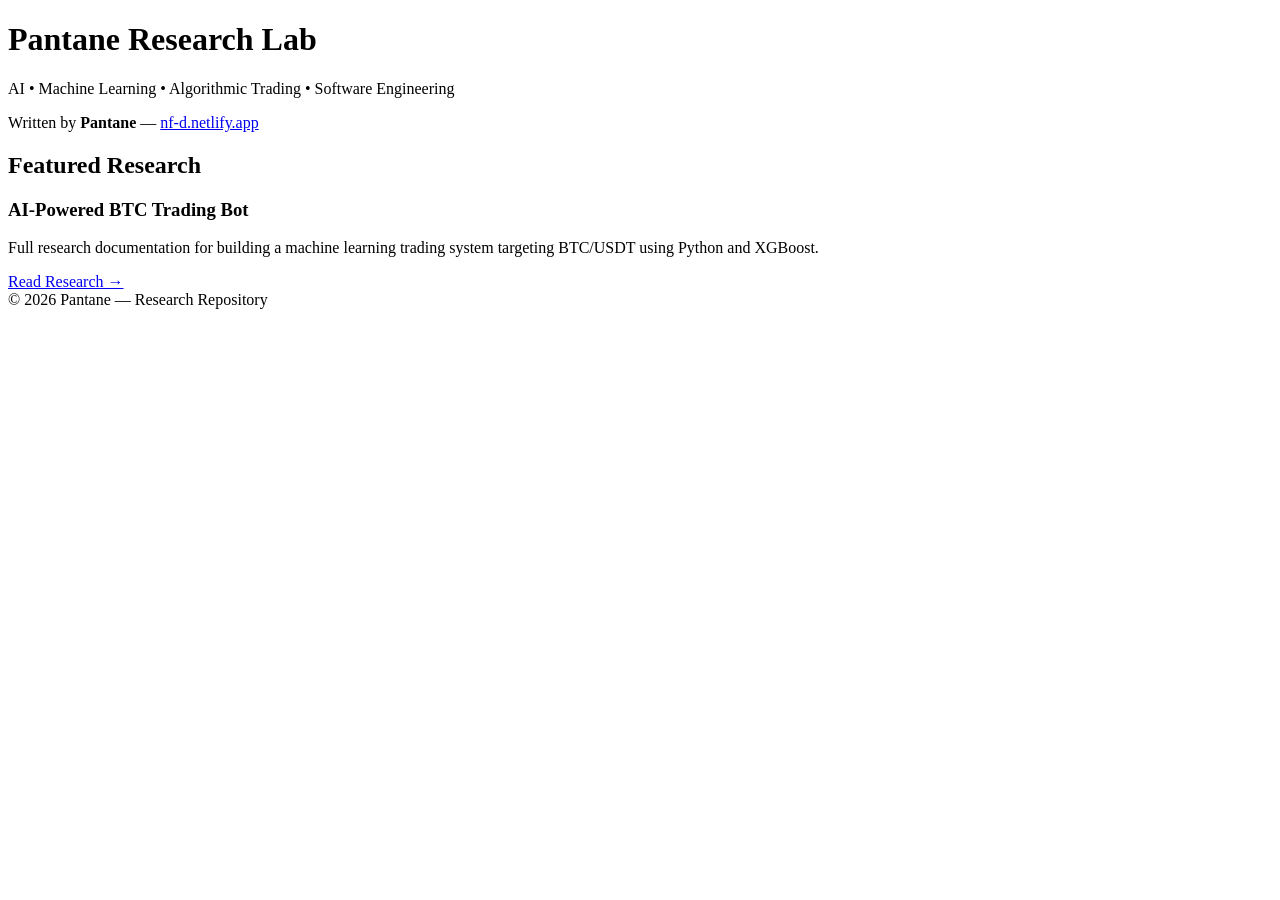
==== index.html @ f0bea5dd "Create index.html" ====
<!DOCTYPE html>
<html lang="en">
<head>
<meta charset="UTF-8">
<meta name="viewport" content="width=device-width, initial-scale=1.0">
<title>Pantane Research Lab</title>
<link rel="stylesheet" href="assets/css/global.css">
</head>
<body>

<header>
    <div class="container">
        <h1>Pantane Research Lab</h1>
        <p>AI • Machine Learning • Algorithmic Trading • Software Engineering</p>
        <div class="author">
            Written by <strong>Pantane</strong> —
            <a href="https://nf-d.netlify.app" target="_blank">nf-d.netlify.app</a>
        </div>
    </div>
</header>

<section class="container">
    <h2>Featured Research</h2>

    <div class="card">
        <h3>AI-Powered BTC Trading Bot</h3>
        <p>Full research documentation for building a machine learning trading system targeting BTC/USDT using Python and XGBoost.</p>
        <a href="blogs/ai-btc-trading-bot/index.html">Read Research →</a>
    </div>

</section>

<footer>
    © 2026 Pantane — Research Repository
</footer>

<script src="assets/js/global.js"></script>
</body>
</html>
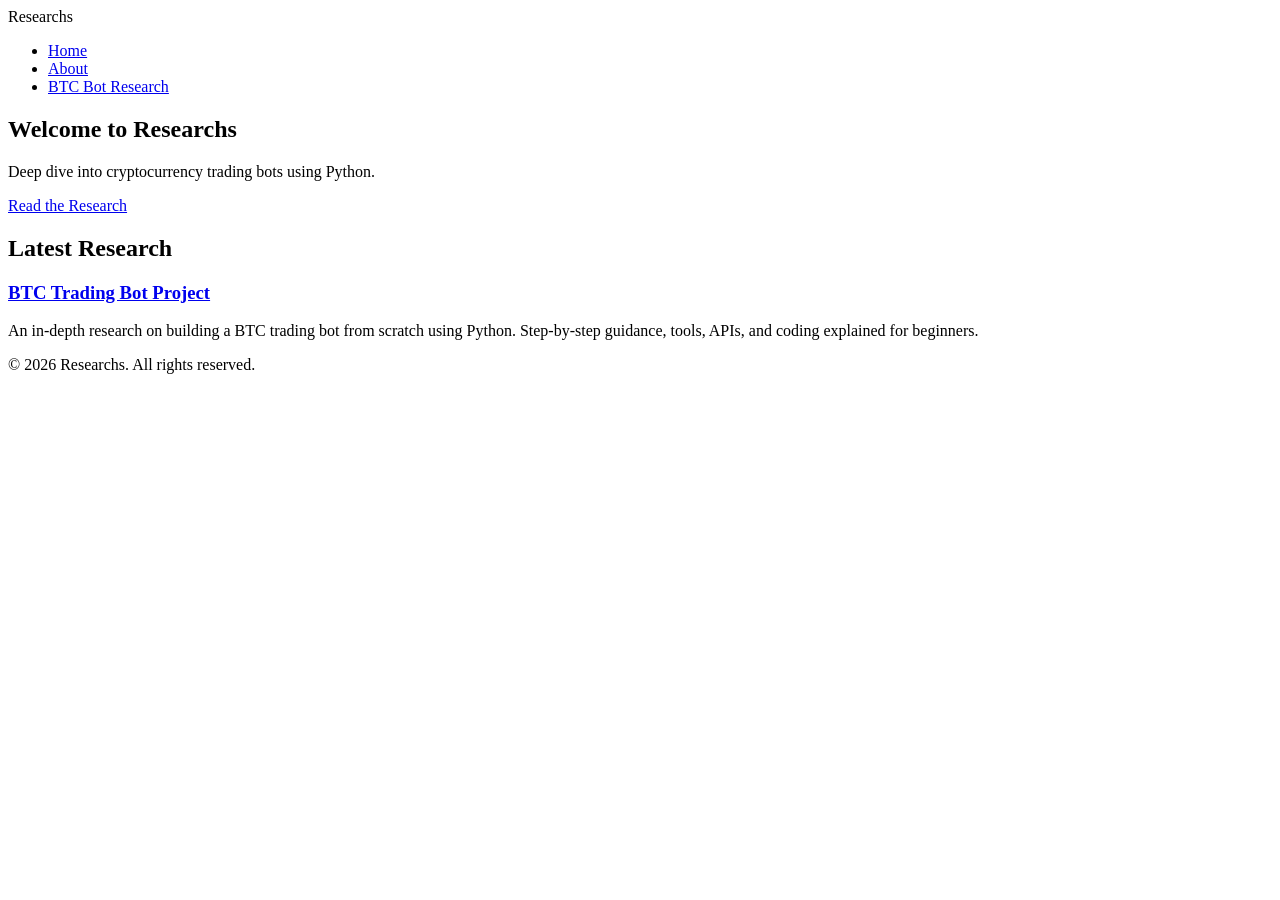
==== commit 4caf801e: "Update index.html" ====
--- a/index.html
+++ b/index.html
@@ -1,39 +1,44 @@
 <!DOCTYPE html>
 <html lang="en">
 <head>
-<meta charset="UTF-8">
-<meta name="viewport" content="width=device-width, initial-scale=1.0">
-<title>Pantane Research Lab</title>
-<link rel="stylesheet" href="assets/css/global.css">
+  <meta charset="UTF-8">
+  <meta name="viewport" content="width=device-width, initial-scale=1.0">
+  <title>Researchs - BTC Trading Bot Project</title>
+  <link rel="stylesheet" href="css/style.css">
+  <link rel="stylesheet" href="css/blog.css">
 </head>
 <body>
+  <header>
+    <div class="logo">Researchs</div>
+    <nav>
+      <ul>
+        <li><a href="index.html">Home</a></li>
+        <li><a href="about.html">About</a></li>
+        <li><a href="blog/btc-trading-bot.html">BTC Bot Research</a></li>
+      </ul>
+    </nav>
+  </header>
 
-<header>
-    <div class="container">
-        <h1>Pantane Research Lab</h1>
-        <p>AI • Machine Learning • Algorithmic Trading • Software Engineering</p>
-        <div class="author">
-            Written by <strong>Pantane</strong> —
-            <a href="https://nf-d.netlify.app" target="_blank">nf-d.netlify.app</a>
-        </div>
-    </div>
-</header>
+  <main>
+    <section class="hero">
+      <h1>Welcome to Researchs</h1>
+      <p>Deep dive into cryptocurrency trading bots using Python.</p>
+      <a href="blog/btc-trading-bot.html" class="btn">Read the Research</a>
+    </section>
 
-<section class="container">
-    <h2>Featured Research</h2>
+    <section class="latest-blog">
+      <h2>Latest Research</h2>
+      <article>
+        <h3><a href="blog/btc-trading-bot.html">BTC Trading Bot Project</a></h3>
+        <p>An in-depth research on building a BTC trading bot from scratch using Python. Step-by-step guidance, tools, APIs, and coding explained for beginners.</p>
+      </article>
+    </section>
+  </main>
 
-    <div class="card">
-        <h3>AI-Powered BTC Trading Bot</h3>
-        <p>Full research documentation for building a machine learning trading system targeting BTC/USDT using Python and XGBoost.</p>
-        <a href="blogs/ai-btc-trading-bot/index.html">Read Research →</a>
-    </div>
+  <footer>
+    <p>&copy; 2026 Researchs. All rights reserved.</p>
+  </footer>
 
-</section>
-
-<footer>
-    © 2026 Pantane — Research Repository
-</footer>
-
-<script src="assets/js/global.js"></script>
+  <script src="js/main.js"></script>
 </body>
 </html>
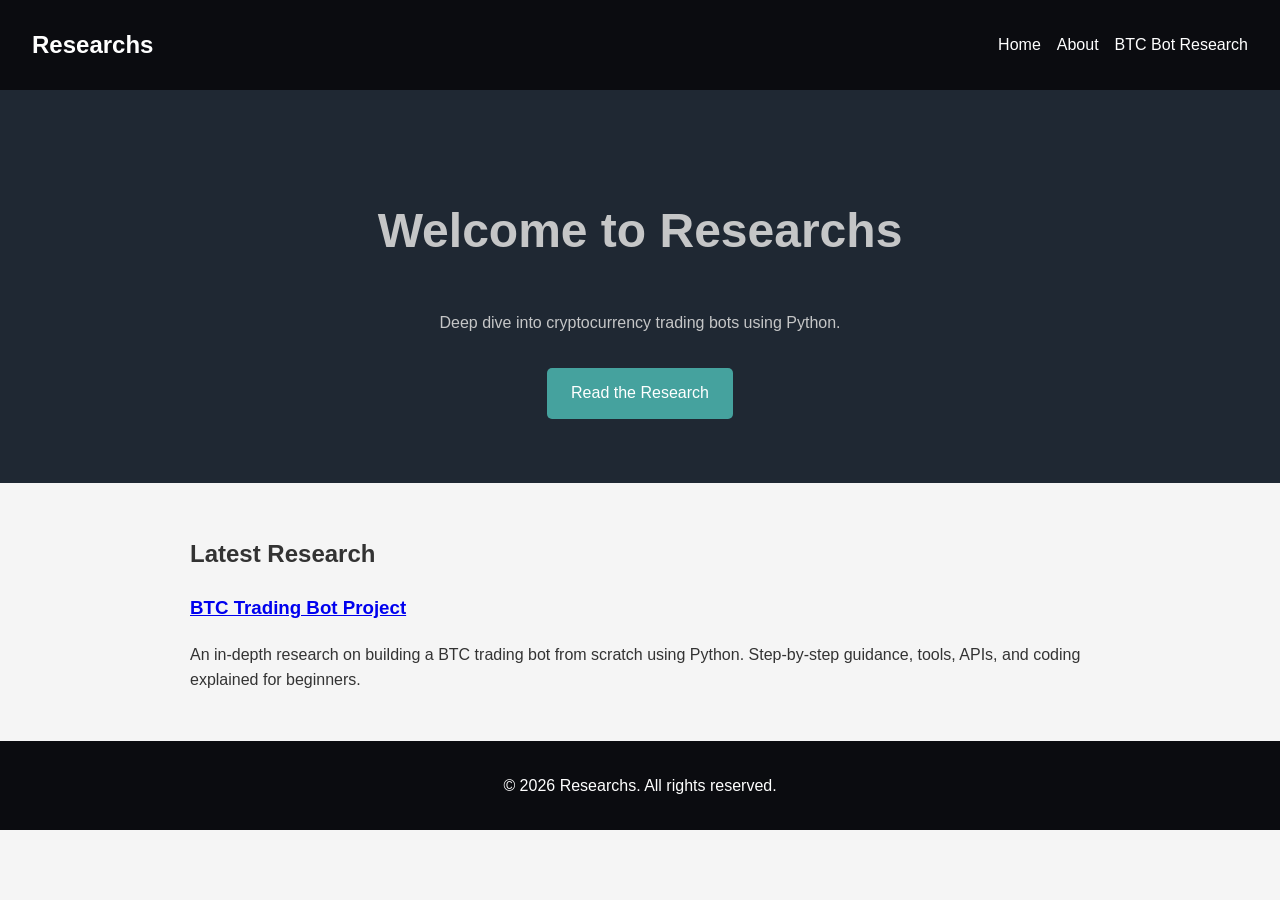
==== commit b353ca92: "Update index.html" ====
--- a/index.html
+++ b/index.html
@@ -6,6 +6,7 @@
   <title>Researchs - BTC Trading Bot Project</title>
   <link rel="stylesheet" href="css/style.css">
   <link rel="stylesheet" href="css/blog.css">
+  <link rel="icon" type="image/png" href="assets/icons/favicon.ico">
 </head>
 <body>
   <header>
--- a/css/style.css
+++ b/css/style.css
@@ -0,0 +1,67 @@
+body {
+  font-family: 'Segoe UI', sans-serif;
+  line-height: 1.6;
+  margin: 0;
+  padding: 0;
+  background: #f5f5f5;
+  color: #333;
+}
+
+header {
+  display: flex;
+  justify-content: space-between;
+  align-items: center;
+  padding: 1rem 2rem;
+  background: #0b0c10;
+  color: #fff;
+}
+
+header .logo {
+  font-size: 1.5rem;
+  font-weight: bold;
+}
+
+nav ul {
+  list-style: none;
+  display: flex;
+  gap: 1rem;
+}
+
+nav a {
+  color: #fff;
+  text-decoration: none;
+}
+
+.hero {
+  text-align: center;
+  padding: 4rem 2rem;
+  background: #1f2833;
+  color: #c5c6c7;
+}
+
+.hero h1 {
+  font-size: 3rem;
+}
+
+.hero .btn {
+  display: inline-block;
+  margin-top: 1rem;
+  padding: 0.8rem 1.5rem;
+  background: #45a29e;
+  color: #fff;
+  text-decoration: none;
+  border-radius: 5px;
+}
+
+.latest-blog {
+  padding: 2rem;
+  max-width: 900px;
+  margin: auto;
+}
+
+footer {
+  text-align: center;
+  padding: 1rem;
+  background: #0b0c10;
+  color: #fff;
+}
--- a/css/blog.css
+++ b/css/blog.css
@@ -0,0 +1,23 @@
+.blog-content {
+  max-width: 900px;
+  margin: 2rem auto;
+  background: #fff;
+  padding: 2rem;
+  border-radius: 10px;
+  box-shadow: 0 0 15px rgba(0,0,0,0.1);
+}
+
+.blog-content h1, .blog-content h2, .blog-content h3 {
+  color: #0b0c10;
+}
+
+pre {
+  background: #f1f1f1;
+  padding: 1rem;
+  border-radius: 5px;
+  overflow-x: auto;
+}
+
+code {
+  font-family: monospace;
+}
